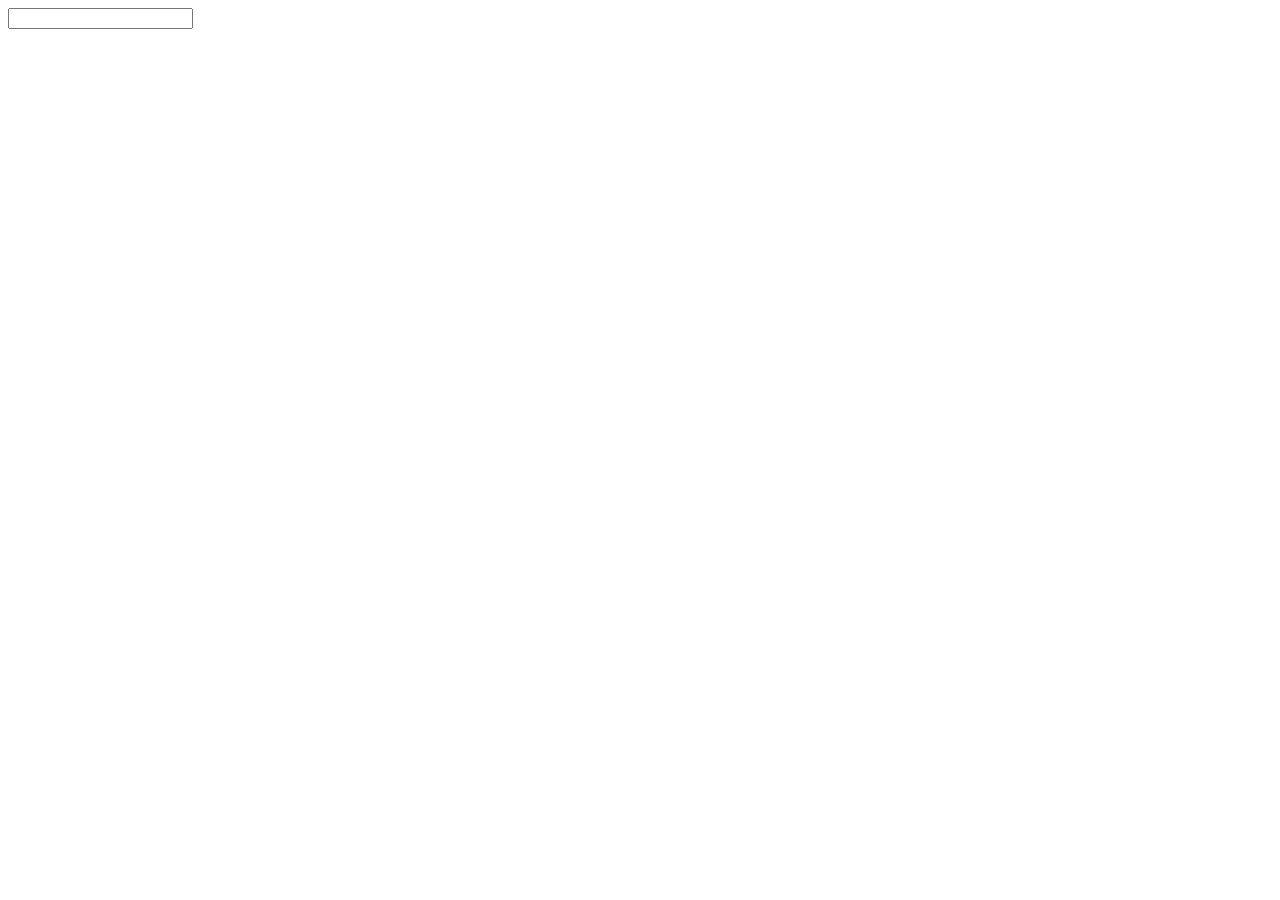
==== index.html @ 5e7057c0 "Init commit" ====
<!DOCTYPE html>
<html lang="en">
<head>
    <meta charset="UTF-8">
    <meta name="viewport" content="width=device-width, initial-scale=1.0">
    <title>Kérdező</title>
</head>
<body>
    <label for="kod"></label>
    <input type="text" name="kod" id="#kod">
</body>
</html>
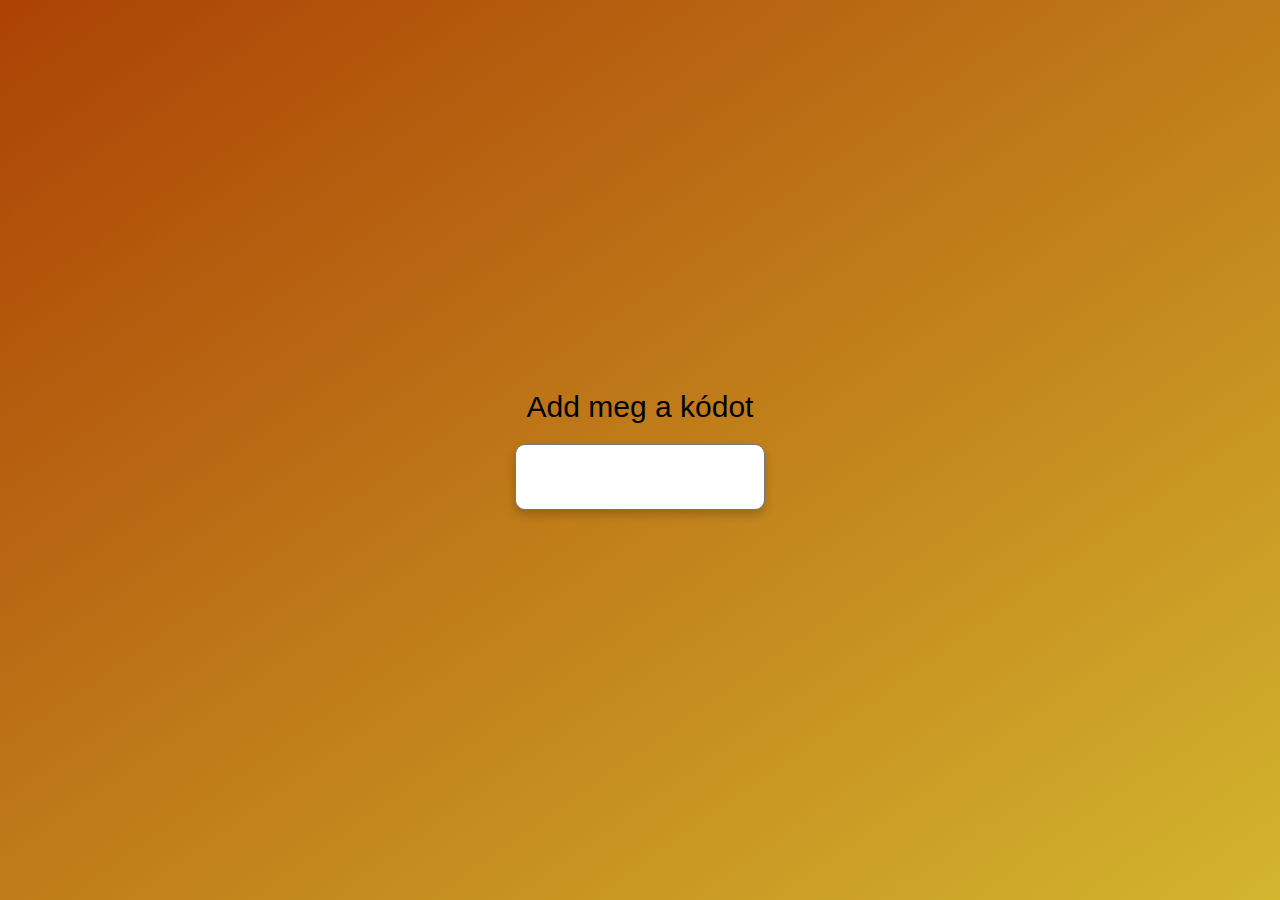
==== commit 6994244a: "Gitignore setup" ====
--- a/index.html
+++ b/index.html
@@ -4,9 +4,10 @@
     <meta charset="UTF-8">
     <meta name="viewport" content="width=device-width, initial-scale=1.0">
     <title>Kérdező</title>
+    <link rel="stylesheet" href="style.css">
 </head>
 <body>
-    <label for="kod"></label>
-    <input type="text" name="kod" id="#kod">
+    <label class="text" for="kod">Add meg a kódot</label>
+    <input class="input" type="text" name="kod" id="#kod">
 </body>
 </html>--- a/style.css
+++ b/style.css
@@ -0,0 +1,44 @@
+* {
+    margin: 0;
+    padding: 0;
+    box-sizing: border-box;
+}
+
+html {
+    font-size: 62.5%;
+}
+
+body {
+    font-family: sans-serif;
+    background-image: linear-gradient(to bottom right,rgb(172, 66, 5),rgb(211, 181, 46));
+
+
+    display: flex;
+    align-items: center;
+    justify-content: center;
+    height: 100vh;
+    flex-direction: column;
+}
+
+.text {
+    font-size: 3rem;
+    margin-bottom: 2rem;
+}
+
+.input {
+    font-size: 3rem;
+    padding: 1.5rem;
+    width: 25rem;
+    text-align: center;
+    border-radius: 10px;
+    border: 1px solid #777;
+    box-shadow: 0 0.5rem 1rem rgba(0,0,0, .2);
+    transition: all .3s;
+}
+
+.input:focus {
+    border: 1px solid rgb(8, 143, 37);
+    border-radius: 10px;
+    outline: none;
+    box-shadow: 0 0.8rem 1.6rem rgba(0,0,0, .3);
+}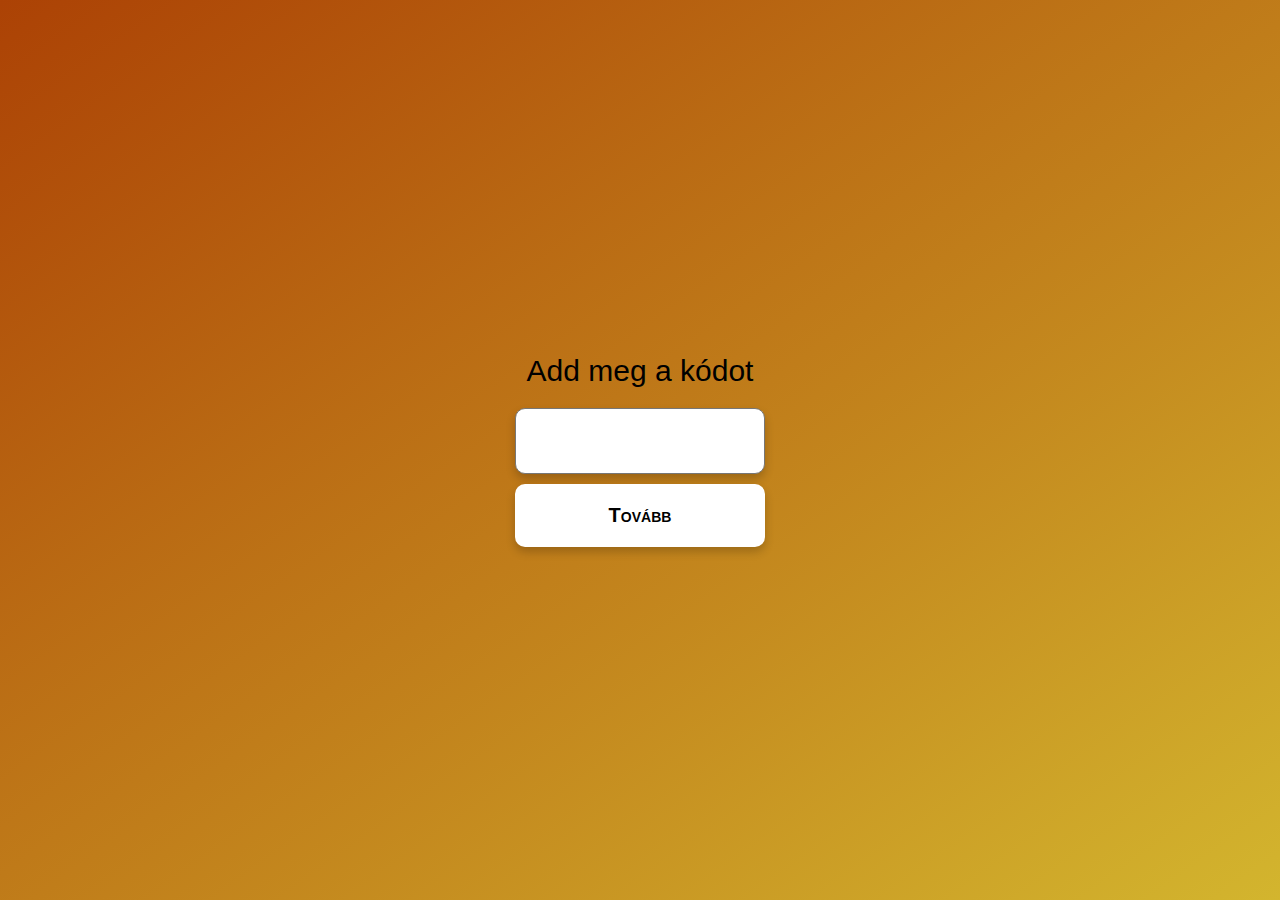
==== commit 71df5314: "Final touches" ====
--- a/index.html
+++ b/index.html
@@ -1,13 +1,19 @@
 <!DOCTYPE html>
-<html lang="en">
+<html lang="hu">
+
 <head>
     <meta charset="UTF-8">
     <meta name="viewport" content="width=device-width, initial-scale=1.0">
     <title>Kérdező</title>
     <link rel="stylesheet" href="style.css">
 </head>
+
 <body>
-    <label class="text" for="kod">Add meg a kódot</label>
-    <input class="input" type="text" name="kod" id="#kod">
+    <form class="form" action="/" method="POST">
+        <label class="text" for="kod">Add meg a kódot</label>
+        <input class="input" type="text" name="kod" id="#kod">
+        <button class="submit-btn" type="submit">Tovább</button>
+    </form>    
 </body>
+
 </html>--- a/style.css
+++ b/style.css
@@ -11,12 +11,10 @@
 body {
     font-family: sans-serif;
     background-image: linear-gradient(to bottom right,rgb(172, 66, 5),rgb(211, 181, 46));
-
-
+    height: 100vh;
     display: flex;
     align-items: center;
     justify-content: center;
-    height: 100vh;
     flex-direction: column;
 }
 
@@ -34,6 +32,11 @@
     border: 1px solid #777;
     box-shadow: 0 0.5rem 1rem rgba(0,0,0, .2);
     transition: all .3s;
+    text-transform: uppercase;
+}
+
+.link-input {
+    text-transform: unset;
 }
 
 .input:focus {
@@ -41,4 +44,35 @@
     border-radius: 10px;
     outline: none;
     box-shadow: 0 0.8rem 1.6rem rgba(0,0,0, .3);
+}
+
+.form {    
+    display: flex;
+    align-items: center;
+    justify-content: center;
+    flex-direction: column;
+}
+
+.submit-btn {
+    padding: 2rem;
+    margin-top: 1rem;
+    font-size: 2rem;
+    background-color: #fff;
+    border: none;
+    border-radius: 10px;
+    box-shadow: 0 .5rem 1rem rgba(0,0,0, .2);
+    width: 25rem;
+    font-weight: 600;
+    font-variant: small-caps;
+}
+
+.kod {    
+    font-size: 2rem;
+    padding: 2rem;
+    background-color: #fff;
+    border-radius: 10px;
+    box-shadow: 0 .5rem 1rem rgba(0,0,0, .2);
+    margin-top: 1rem;
+    width: 25rem;
+    text-align: center;
 }